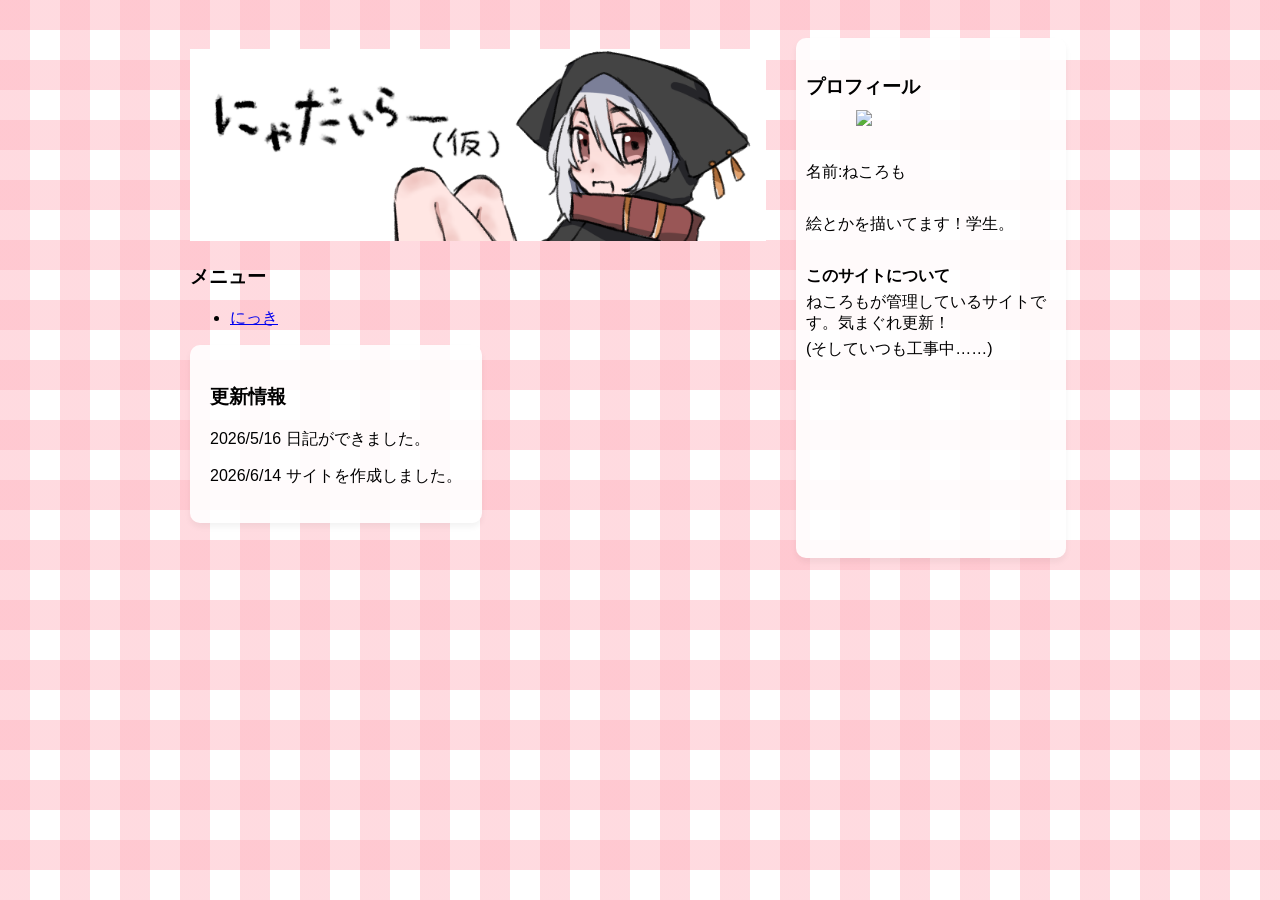
==== index.html @ 07fad2c6 "Update index.html" ====
<!DOCTYPE html>
<html>
<head>
    <title>にゃだいらー(仮)</title>
    <link rel="stylesheet" href="style.css">
</head>
<body>

<div class="container">

  <div class="left-column">

<div class="title-box">
　<img src="title.png">
</div>

<h3>メニュー</h3>
<ul>
  <li><a href="diary.html">にっき</a></li>
</ul>

<div class="kosin-joho">
<h3>更新情報</h3>
<p>2026/5/16 日記ができました。</p>
<p>2026/6/14 サイトを作成しました。</p>
</div>

 </div>

<div class="profile-box">
　<h3>プロフィール</h3>
<img src="https://i.imgur.com/1rRnhz9.png" class="profile-img">
　<p>名前:ねころも</p>
　<p>絵とかを描いてます！学生。</p>
　<h4>このサイトについて</h4>
    <p>ねころもが管理しているサイトです。気まぐれ更新！</p>
    <p>(そしていつも工事中……)</p>
</div>

</div>

</div>





</body>
</html>
---- style.css ----
body {
  /*フォント変えるやつね。消すな*/
  font-family: "Hiragino Sans", sans-serif;
  
  /* ベースの背景色（白） */
  background-color: #ffffff;
  
  /* 縦と横のピンクの線を重ねる */
  background-image: 
    linear-gradient(90deg, rgba(255, 182, 193, 0.5) 50%, transparent 50%),
    linear-gradient(rgba(255, 182, 193, 0.5) 50%, transparent 50%);
    
  /* チェック柄の1マスの大きさを指定（縦横のサイズ） */
  background-size: 60px 60px;

}

.title-box img {
  width: 100%;
}

.kosin-joho{
  background-color: rgba(255, 255, 255, 0.9);
  border-radius: 10px;
  padding: 20px;
  margin-bottom: 20px;
  box-shadow: 0 4px 6px rgba(0, 0, 0, 0.05);
  display: inline-block;
}

.container {
  display: flex;
  gap: 20px;
  align-items: flex-start;
  max-width: 900px;
  margin: 0 auto;
  padding: 20px;
}

.left-column {
 width:64%;
}

.profile-box {
  background-color: rgba(255,255,255,0.9);
  border-radius: 10px;
  padding: 10px;
  width: 250px;
  margin:10px;
  min-height: 500px;
  box-shadow: 0 4px 6px rgba(0,0,0,0.05);
}

/* プロフ箱の中の文字用 */
.profile-box * {
  margin: 5px 0; 
}


.profile-img {
  width: 150px;
  height: auto;        
  display: block;      
  margin: 10px auto 10px;
}

/* 画面の横幅が 600px より小さくなった時（スマホの時）のルール */
@media (max-width: 600px) {
  .container {
    flex-direction: column; /* 横並びをやめて、縦並びにする */
  }

  .left-column {
    width: 100%; /* スマホの時は横幅を100%いっぱいにする */
  }

  .profile-box {
    width: 100%; /* プロフィールも100%にして、左側のコンテンツの下に配置する */
    min-height: auto; /* 縦長すぎるのを解除 */
  }
}
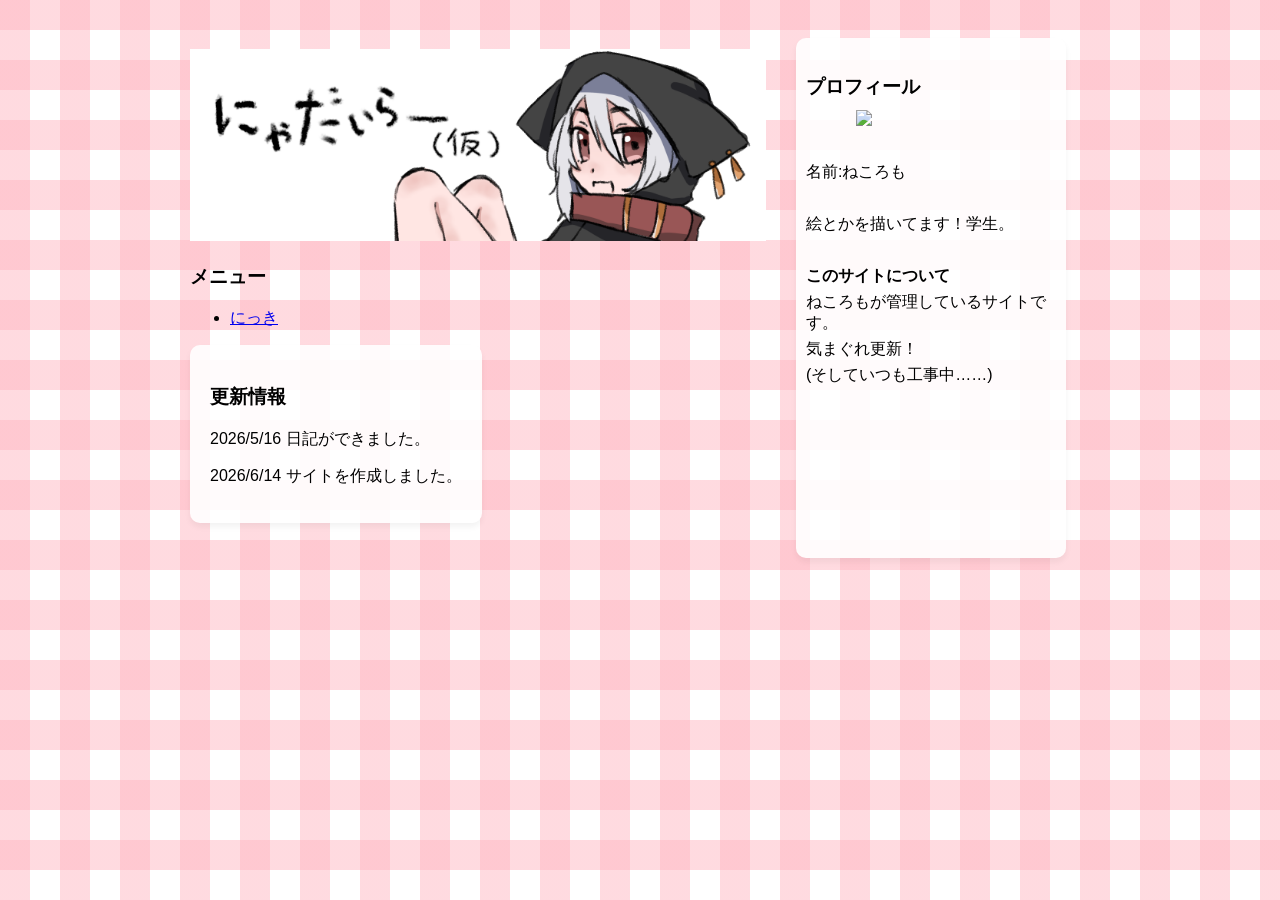
==== commit 771d8a2a: "Update index.html" ====
--- a/index.html
+++ b/index.html
@@ -2,6 +2,7 @@
 <html>
 <head>
     <title>にゃだいらー(仮)</title>
+    <meta name="viewport" content="width=device-width, initial-scale=1.0">
     <link rel="stylesheet" href="style.css">
 </head>
 <body>
@@ -33,7 +34,8 @@
 　<p>名前:ねころも</p>
 　<p>絵とかを描いてます！学生。</p>
 　<h4>このサイトについて</h4>
-    <p>ねころもが管理しているサイトです。気まぐれ更新！</p>
+    <p>ねころもが管理しているサイトです。</p>
+    <p>気まぐれ更新！</p>
     <p>(そしていつも工事中……)</p>
 </div>
 
--- a/style.css
+++ b/style.css
@@ -67,16 +67,19 @@
 /* 画面の横幅が 600px より小さくなった時（スマホの時）のルール */
 @media (max-width: 600px) {
   .container {
-    flex-direction: column; /* 横並びをやめて、縦並びにする */
+    flex-direction: column; 
+    padding: 10px;          
   }
 
   .left-column {
-    width: 100%; /* スマホの時は横幅を100%いっぱいにする */
+    width: 100%; 
   }
 
+  /* ★ここを書き換えます！ */
   .profile-box {
-    width: 100%; /* プロフィールも100%にして、左側のコンテンツの下に配置する */
-    min-height: auto; /* 縦長すぎるのを解除 */
+    width: 90%;          /* 100% から 90% に縮小して、左右に絶対に隙間を作る！ */
+    max-width: 250px;    /* 大きくなりすぎないように、PC版と同じ250pxを上限にする */
+    margin: 15px auto;   /* 「auto」の力で、狭くした箱を画面の【真ん中】にポンと置く！ */
+    min-height: auto; 
   }
 }
-
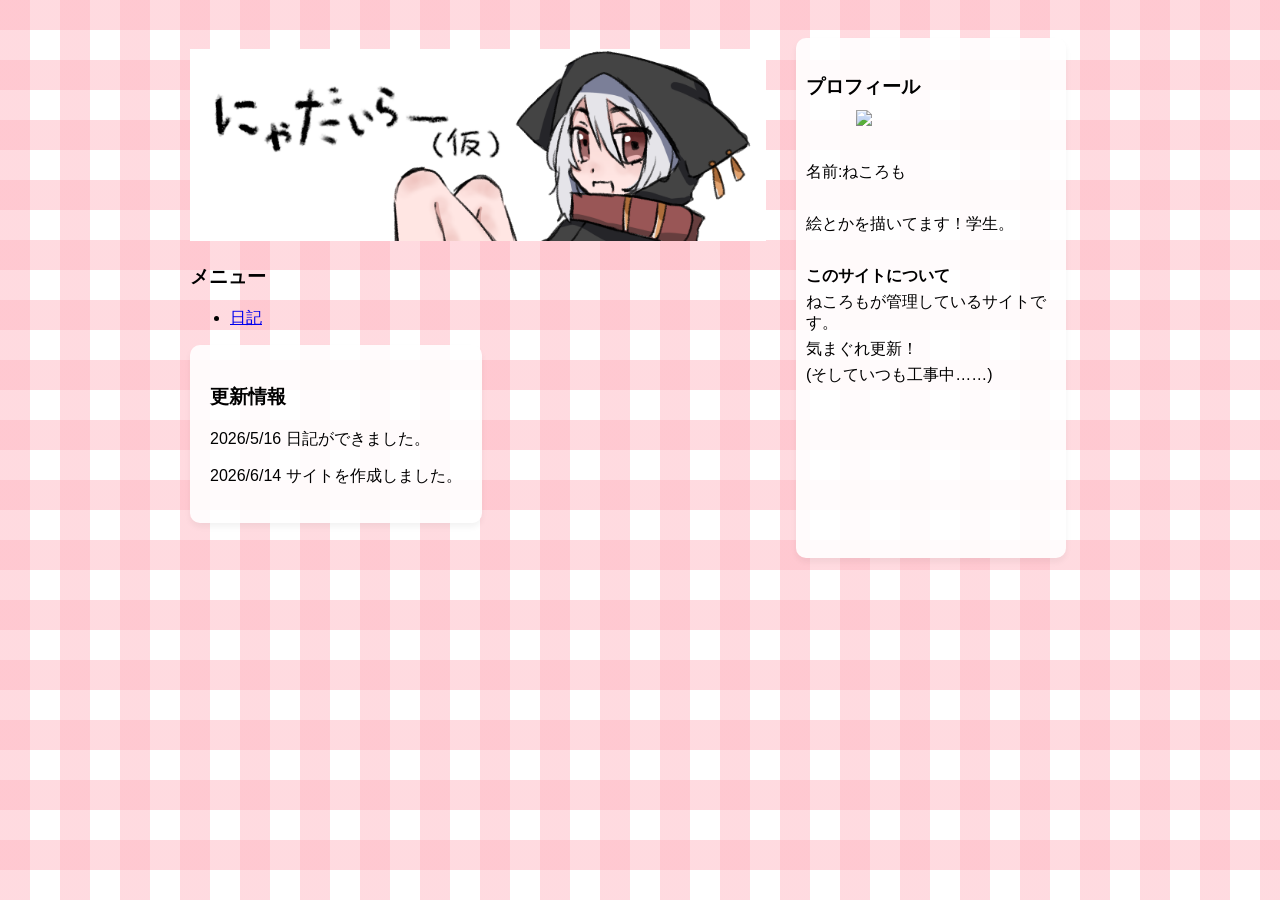
==== commit 129764a5: "Update index.html" ====
--- a/index.html
+++ b/index.html
@@ -17,7 +17,7 @@
 
 <h3>メニュー</h3>
 <ul>
-  <li><a href="diary.html">にっき</a></li>
+  <li><a href="diary.html">日記</a></li>
 </ul>
 
 <div class="kosin-joho">
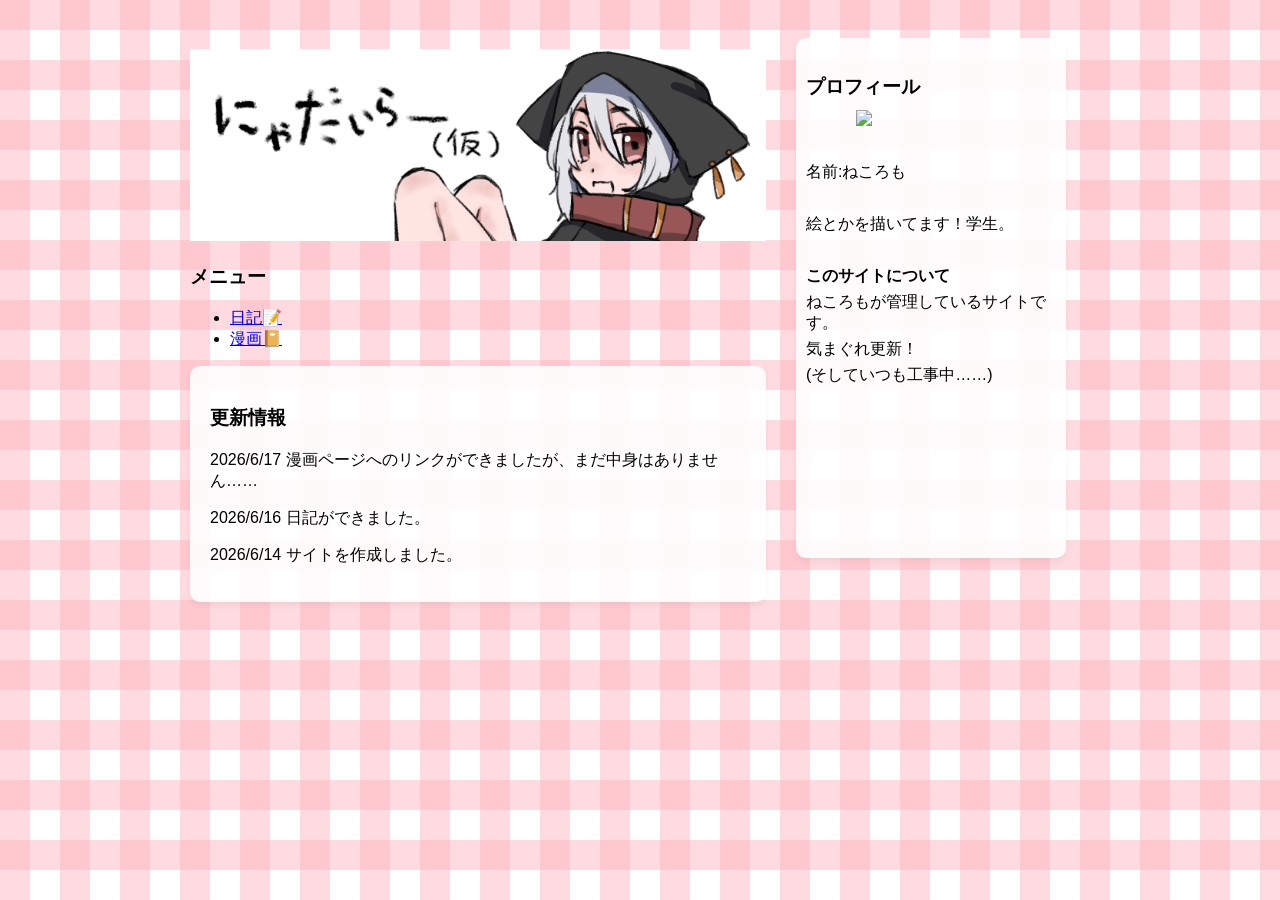
==== commit 6a54a854: "Update index.html" ====
--- a/index.html
+++ b/index.html
@@ -17,12 +17,14 @@
 
 <h3>メニュー</h3>
 <ul>
-  <li><a href="diary.html">日記</a></li>
+  <li><a href="diary.html">日記📝</a></li>
+  <li><a href="manga.html">漫画📔</a></li>
 </ul>
 
 <div class="kosin-joho">
 <h3>更新情報</h3>
-<p>2026/5/16 日記ができました。</p>
+<p>2026/6/17 漫画ページへのリンクができましたが、まだ中身はありません……</p>
+<p>2026/6/16 日記ができました。</p>
 <p>2026/6/14 サイトを作成しました。</p>
 </div>
 
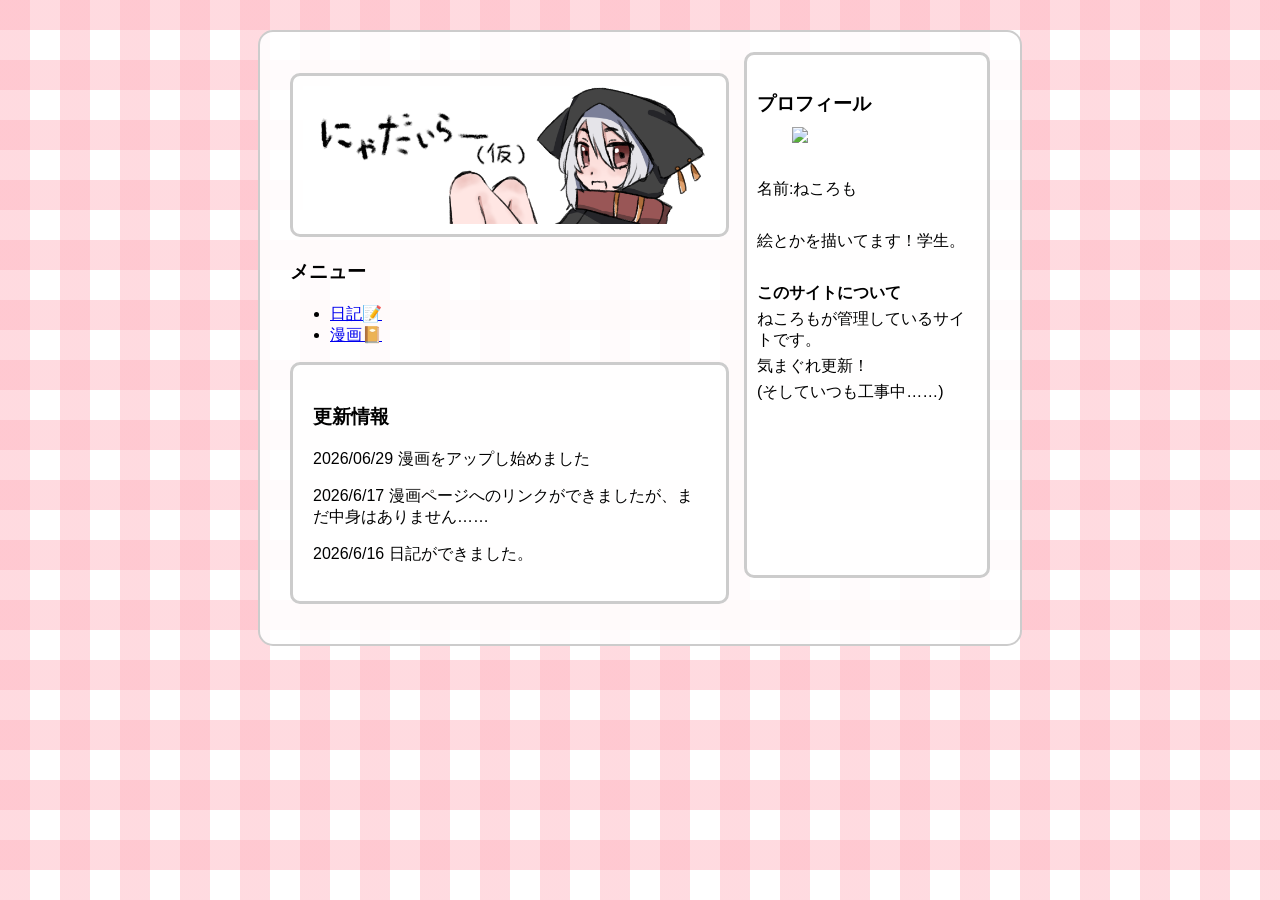
==== commit 97ef01d9: "Update index.html" ====
--- a/index.html
+++ b/index.html
@@ -23,9 +23,9 @@
 
 <div class="kosin-joho">
 <h3>更新情報</h3>
+<p>2026/06/29 漫画をアップし始めました</p>
 <p>2026/6/17 漫画ページへのリンクができましたが、まだ中身はありません……</p>
 <p>2026/6/16 日記ができました。</p>
-<p>2026/6/14 サイトを作成しました。</p>
 </div>
 
  </div>
--- a/style.css
+++ b/style.css
@@ -1,61 +1,78 @@
+
+html {
+  height: auto;
+  min-height: 100%; 
+
+  /* 背景のピンクチェックはそのまま */
+  background-image: 
+   linear-gradient(90deg, rgba(255, 182, 193, 0.5) 50%, transparent 50%),
+   linear-gradient(rgba(255, 182, 193, 0.5) 50%, transparent 50%);
+  background-size: 60px 60px; 
+  background-color: #ffffff;
+  background-repeat: repeat; 
+  
+}
+
 body {
-  /*フォント変えるやつね。消すな*/
   font-family: "Hiragino Sans", sans-serif;
   
-  /* ベースの背景色（白） */
-  background-color: #ffffff;
+  max-width: 760px; 
+  margin: 30px auto; 
+  background-color: rgba(255, 255, 255, 0.9); 
+  border-radius: 15px; 
+  border: 2px solid #cccccc; 
   
-  /* 縦と横のピンクの線を重ねる */
-  background-image: 
-    linear-gradient(90deg, rgba(255, 182, 193, 0.5) 50%, transparent 50%),
-    linear-gradient(rgba(255, 182, 193, 0.5) 50%, transparent 50%);
-    
-  /* チェック柄の1マスの大きさを指定（縦横のサイズ） */
-  background-size: 60px 60px;
+  min-height: auto; 
+}
 
-}
 
 .title-box img {
   width: 100%;
+  box-sizing: border-box; /* 👈 枠線をつけても画像がはみ出さないようにするお守り */
+  background-color: rgba(255, 255, 255, 0.9); /* 箱の背景を白にする */
+  border-radius: 10px;
+  padding: 10px;          /* タイトル絵のまわりに少し隙間（余白）を作る */
+  border: 3px solid #cccccc; 
 }
+
 
 .kosin-joho{
   background-color: rgba(255, 255, 255, 0.9);
   border-radius: 10px;
   padding: 20px;
   margin-bottom: 20px;
-  box-shadow: 0 4px 6px rgba(0, 0, 0, 0.05);
+  box-shadow: none;
+  border: 3px solid #cccccc; /* 👈 色をグレー（#cccccc）にする！ */
   display: inline-block;
 }
 
 .container {
   display: flex;
-  gap: 20px;
+  gap: 15px;
   align-items: flex-start;
-  max-width: 900px;
+  max-width: 700px; 
   margin: 0 auto;
   padding: 20px;
 }
 
 .left-column {
- width:64%;
+  flex: 1; 
 }
 
 .profile-box {
   background-color: rgba(255,255,255,0.9);
-  border-radius: 10px;
+  border-radius: 10px; /* 👈 スペースを消して「10px」に！これで四隅がちゃんと丸くなります */
   padding: 10px;
-  width: 250px;
-  margin:10px;
+  width: 220px; 
   min-height: 500px;
-  box-shadow: 0 4px 6px rgba(0,0,0,0.05);
+  box-shadow: none;
+  border: 3px solid #cccccc; 
 }
 
 /* プロフ箱の中の文字用 */
 .profile-box * {
   margin: 5px 0; 
 }
-
 
 .profile-img {
   width: 150px;
@@ -75,11 +92,12 @@
     width: 100%; 
   }
 
-  /* ★ここを書き換えます！ */
   .profile-box {
-    width: 90%;          /* 100% から 90% に縮小して、左右に絶対に隙間を作る！ */
-    max-width: 250px;    /* 大きくなりすぎないように、PC版と同じ250pxを上限にする */
-    margin: 15px auto;   /* 「auto」の力で、狭くした箱を画面の【真ん中】にポンと置く！ */
+    width: 100%;         
+    max-width: 100%; /* 👈 スマホの時は横幅いっぱいに広がるように変更！ */
+    margin: 10px 0;   
     min-height: auto; 
+    border-radius: 10px; /* 👈 スマホでもちゃんとカドを丸くする */
+    border: 3px solid #cccccc; 
   }
 }
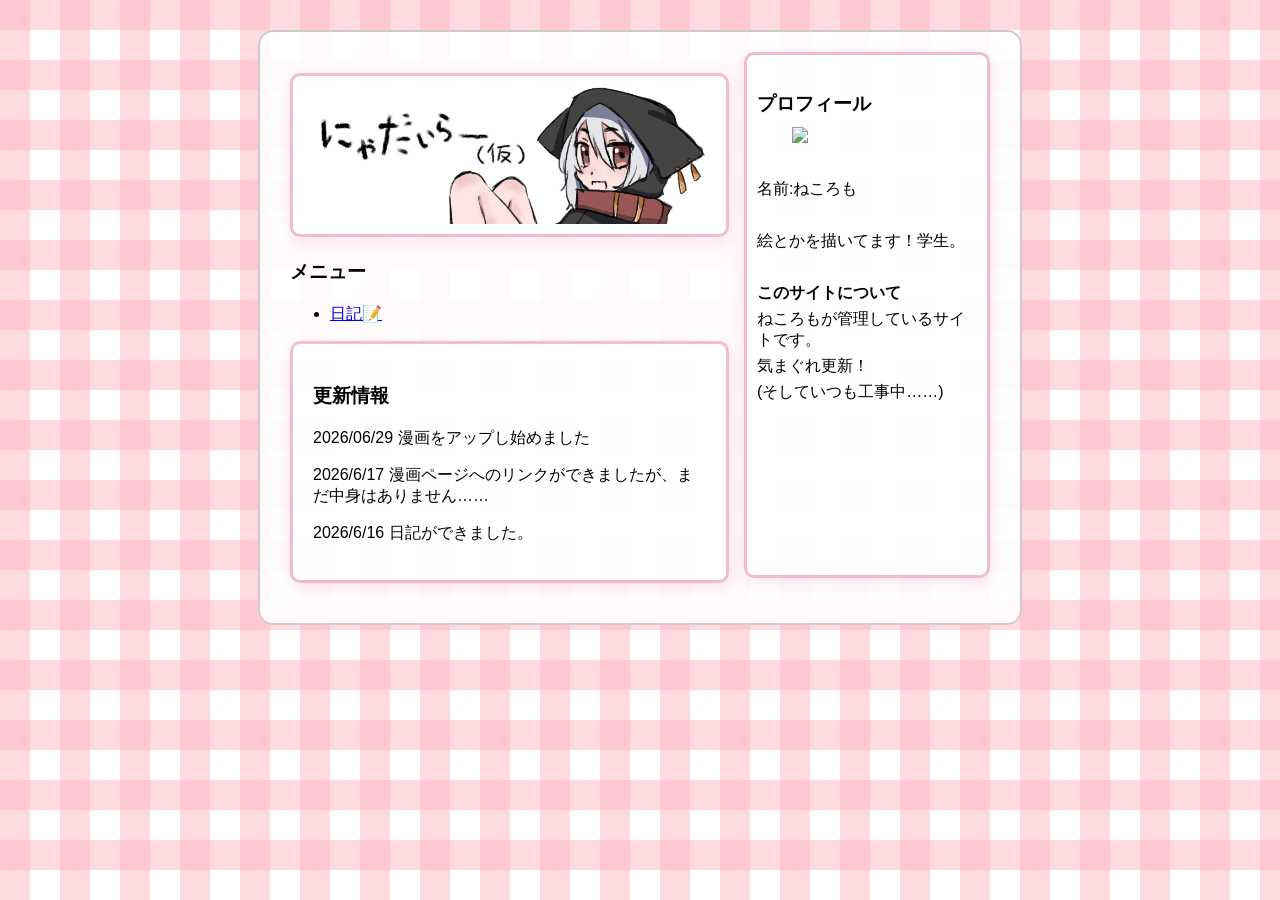
==== commit 73fc6cf4: "Update index.html" ====
--- a/index.html
+++ b/index.html
@@ -18,7 +18,6 @@
 <h3>メニュー</h3>
 <ul>
   <li><a href="diary.html">日記📝</a></li>
-  <li><a href="manga.html">漫画📔</a></li>
 </ul>
 
 <div class="kosin-joho">
--- a/style.css
+++ b/style.css
@@ -32,7 +32,8 @@
   background-color: rgba(255, 255, 255, 0.9); /* 箱の背景を白にする */
   border-radius: 10px;
   padding: 10px;          /* タイトル絵のまわりに少し隙間（余白）を作る */
-  border: 3px solid #cccccc; 
+  border: 3px solid #f2bbd4; 
+  box-shadow: 0 5px 15px rgba(242, 187, 212, 0.4);
 }
 
 
@@ -41,8 +42,8 @@
   border-radius: 10px;
   padding: 20px;
   margin-bottom: 20px;
-  box-shadow: none;
-  border: 3px solid #cccccc; /* 👈 色をグレー（#cccccc）にする！ */
+  box-shadow: 0 5px 15px rgba(242, 187, 212, 0.4);
+  border: 3px solid #f2bbd4; /* 枠線の色 */
   display: inline-block;
 }
 
@@ -65,8 +66,8 @@
   padding: 10px;
   width: 220px; 
   min-height: 500px;
-  box-shadow: none;
-  border: 3px solid #cccccc; 
+  box-shadow: 0 5px 15px rgba(242, 187, 212, 0.4);
+  border: 3px solid #f2bbd4; 
 }
 
 /* プロフ箱の中の文字用 */
@@ -98,6 +99,7 @@
     margin: 10px 0;   
     min-height: auto; 
     border-radius: 10px; /* 👈 スマホでもちゃんとカドを丸くする */
-    border: 3px solid #cccccc; 
+    border: 3px solid #f2bbd4; 
+    box-shadow: 0 5px 15px rgba(242, 187, 212, 0.4);
   }
 }
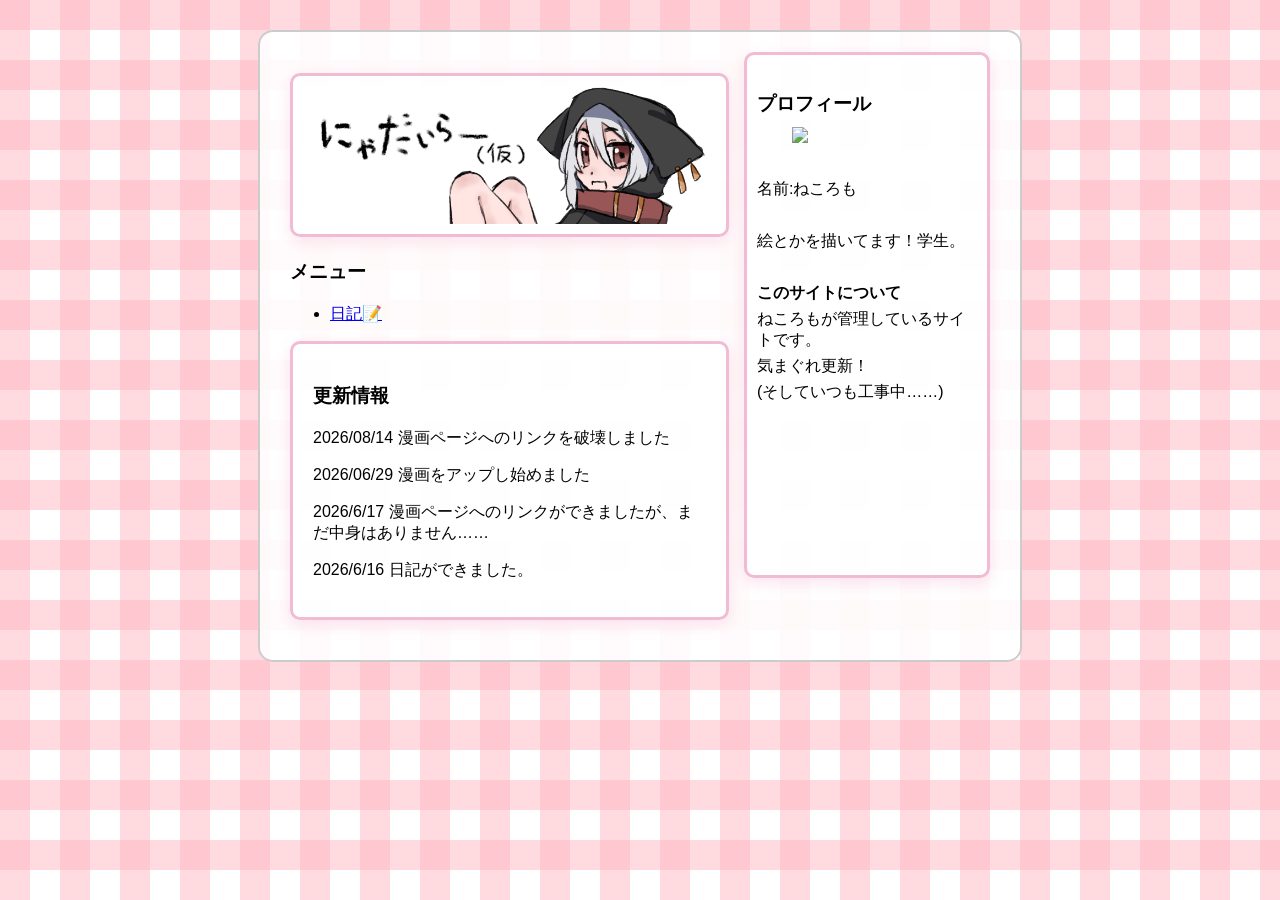
==== commit 123ce7ca: "Update index.html" ====
--- a/index.html
+++ b/index.html
@@ -22,6 +22,7 @@
 
 <div class="kosin-joho">
 <h3>更新情報</h3>
+<p>2026/08/14 漫画ページへのリンクを破壊しました</p>
 <p>2026/06/29 漫画をアップし始めました</p>
 <p>2026/6/17 漫画ページへのリンクができましたが、まだ中身はありません……</p>
 <p>2026/6/16 日記ができました。</p>
